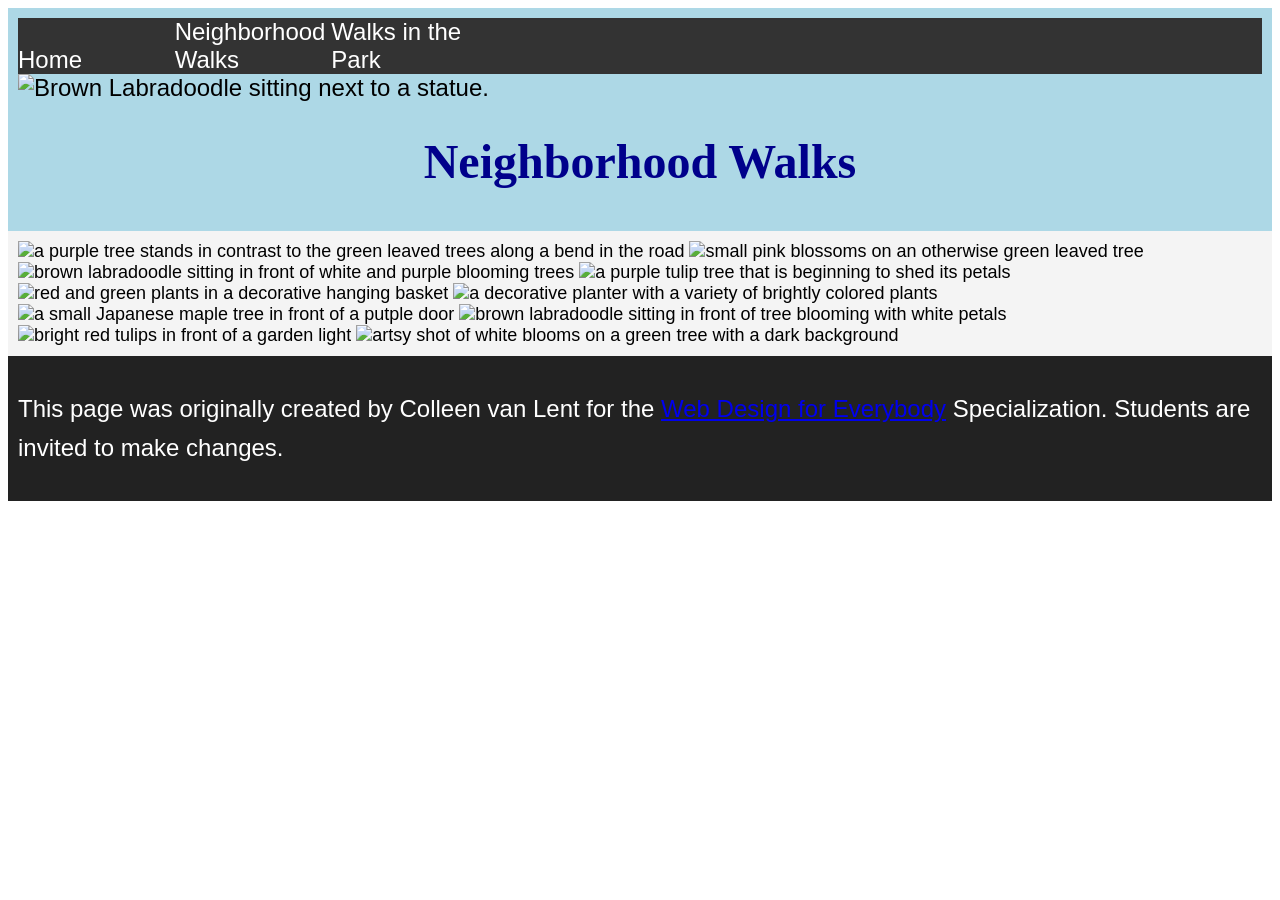
==== CSS-week1-HW1/neighborhood.html @ 7e8d770e "finish" ====
<!DOCTYPE html>
<html lang="en">

<head>
  <meta charset="utf-8">
  <meta name="viewport" content="width=device-width">
  <title>Neighborhood Walk</title>
  <Link rel = "stylesheet" href = "css/style.css">
  <!-- You will need to link to the CSS file -->
</head>

<body>
  <header>
    <nav>
      <ul>
        <li><a href="index.html">Home</a></li>
        <li><a href="neighborhood.html">Neighborhood Walks</a></li>
        <li><a href="parks.html">Walks in the Park</a></li>
      </ul>
    </nav>
    <img src="images/BaconGallupPark.jpg" width="200" alt="Brown Labradoodle sitting next to a statue.">
    <h1>Neighborhood Walks</h1>
  </header>
  <main>
    <div>
      <img src="images/bend_in_the_road.png"
        alt="a purple tree stands in contrast to the green leaved trees along a bend in the road" width="100">
      <img src="images/pink_blossoms.png" alt="small pink blossoms on an otherwise green leaved tree" width="100">
      <img src="images/blooming_trees.png" alt="brown labradoodle sitting in front of white and purple blooming  trees"
        width="100">
      <img src="images/falling_petals.png" alt="a purple tulip tree that is beginning to shed its petals" width="100">
      <img src="images/hanging_plants.png" alt="red and green plants in a decorative hanging basket" width="100">
      <img src="images/potted_plants.png" alt="a decorative planter with a variety of brightly colored plants "
        width="100">
      <img src="images/red_maple.png" alt="a small Japanese maple tree in front of a putple door" width="100">
      <img src="images/tree_with_white_blooms.png"
        alt="brown labradoodle sitting in front of tree blooming with white petals" width="100">
      <img src="images/tulips.png" alt="bright red tulips in front of a garden light" width="100">
      <img src="images/white_buds_on_tree.png" alt="artsy shot of white blooms on a green tree with a dark background"
        width="100">
    </div>
  </main>
  <footer>
    <p>This page was originally created by Colleen van Lent for the <a
        href="https://www.coursera.org/specializations/web-design"> Web Design for Everybody</a> Specialization.
      Students are invited to make changes.</p>
  </footer>

</body>

</html>
---- CSS-week1-HW1/css/style.css ----
body{
  font-family:'Segoe UI', Tahoma, Geneva, Verdana, sans-serif;
  font-size: 150%;
}

/* 2. Header */
header {
    background-color: lightblue;
    padding: 10px;
}

/* 3. Nav */
nav {
    background-color: #333;
}

/* menu ngang */
nav ul {
    margin: 0;
    padding: 0;
}

li {
    display: inline-block;
    width: 150px;
}

/* link */
nav a {
    color: white;
    text-decoration: none;
}

/* 4. Main */
main {
    background-color: #f4f4f4;
    font-size: 18px;
    padding: 10px;
}

/* 5. Footer */
footer {
    background-color: #222;
    color: white;
    padding: 10px;
}

/* 6. h1 */
h1 {
    text-align: center;
    font-family: Georgia, serif;
    color: darkblue;
}

/* 7. p */
p {
    line-height: 1.6;
}

li:hover {
    background-color: #555;
}
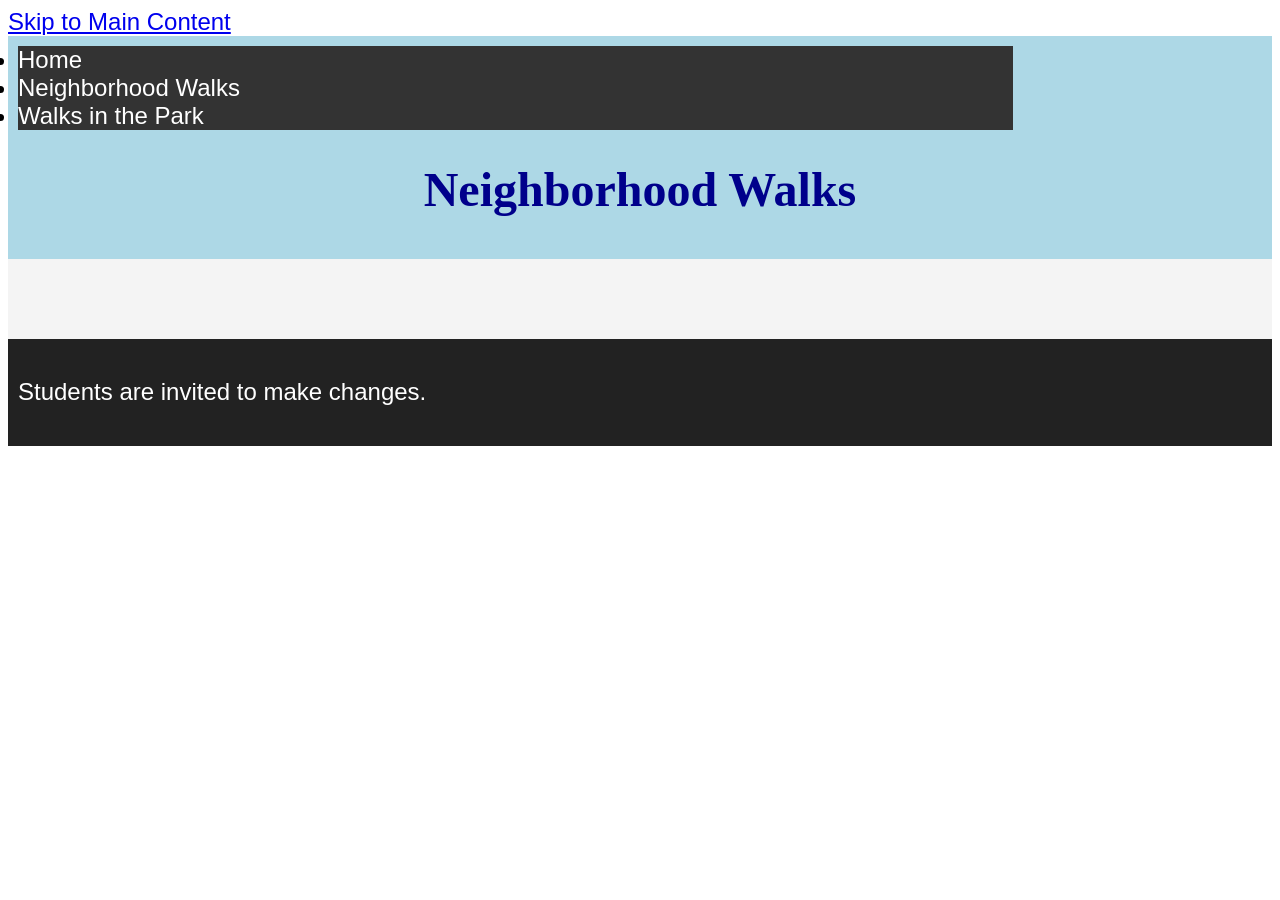
==== commit 7d8aa8ab: "done week 2" ====
--- a/CSS-week1-HW1/neighborhood.html
+++ b/CSS-week1-HW1/neighborhood.html
@@ -5,47 +5,43 @@
   <meta charset="utf-8">
   <meta name="viewport" content="width=device-width">
   <title>Neighborhood Walk</title>
-  <Link rel = "stylesheet" href = "css/style.css">
-  <!-- You will need to link to the CSS file -->
+  <link rel="stylesheet" href="css/style.css">
 </head>
 
 <body>
-  <header>
-    <nav>
-      <ul>
-        <li><a href="index.html">Home</a></li>
-        <li><a href="neighborhood.html">Neighborhood Walks</a></li>
-        <li><a href="parks.html">Walks in the Park</a></li>
-      </ul>
-    </nav>
-    <img src="images/BaconGallupPark.jpg" width="200" alt="Brown Labradoodle sitting next to a statue.">
-    <h1>Neighborhood Walks</h1>
-  </header>
-  <main>
-    <div>
-      <img src="images/bend_in_the_road.png"
-        alt="a purple tree stands in contrast to the green leaved trees along a bend in the road" width="100">
-      <img src="images/pink_blossoms.png" alt="small pink blossoms on an otherwise green leaved tree" width="100">
-      <img src="images/blooming_trees.png" alt="brown labradoodle sitting in front of white and purple blooming  trees"
-        width="100">
-      <img src="images/falling_petals.png" alt="a purple tulip tree that is beginning to shed its petals" width="100">
-      <img src="images/hanging_plants.png" alt="red and green plants in a decorative hanging basket" width="100">
-      <img src="images/potted_plants.png" alt="a decorative planter with a variety of brightly colored plants "
-        width="100">
-      <img src="images/red_maple.png" alt="a small Japanese maple tree in front of a putple door" width="100">
-      <img src="images/tree_with_white_blooms.png"
-        alt="brown labradoodle sitting in front of tree blooming with white petals" width="100">
-      <img src="images/tulips.png" alt="bright red tulips in front of a garden light" width="100">
-      <img src="images/white_buds_on_tree.png" alt="artsy shot of white blooms on a green tree with a dark background"
-        width="100">
-    </div>
-  </main>
-  <footer>
-    <p>This page was originally created by Colleen van Lent for the <a
-        href="https://www.coursera.org/specializations/web-design"> Web Design for Everybody</a> Specialization.
-      Students are invited to make changes.</p>
-  </footer>
+
+<a href="#main-content">Skip to Main Content</a>
+
+<header>
+  <nav>
+    <ul>
+      <li><a href="index.html">Home</a></li>
+      <li><a href="neighborhood.html">Neighborhood Walks</a></li>
+      <li><a href="parks.html">Walks in the Park</a></li>
+    </ul>
+  </nav>
+  <img src="images/BaconGallupPark.jpg" width="200" alt="">
+  <h1>Neighborhood Walks</h1>
+</header>
+
+<main id="main-content">
+  <div class="grid">
+    <img src="images/bend_in_the_road.png" alt="">
+    <img src="images/pink_blossoms.png" alt="">
+    <img src="images/blooming_trees.png" alt="">
+    <img src="images/falling_petals.png" alt="">
+    <img src="images/hanging_plants.png" alt="">
+    <img src="images/potted_plants.png" alt="">
+    <img src="images/red_maple.png" alt="">
+    <img src="images/tree_with_white_blooms.png" alt="">
+    <img src="images/tulips.png" alt="">
+    <img src="images/white_buds_on_tree.png" alt="">
+  </div>
+</main>
+
+<footer>
+  <p>Students are invited to make changes.</p>
+</footer>
 
 </body>
-
 </html>
--- a/CSS-week1-HW1/css/style.css
+++ b/CSS-week1-HW1/css/style.css
@@ -3,60 +3,90 @@
   font-size: 150%;
 }
 
-/* 2. Header */
+/* Header */
 header {
     background-color: lightblue;
     padding: 10px;
 }
 
-/* 3. Nav */
+/* Nav */
 nav {
+    display: inline-block;
+    width: 80%;
     background-color: #333;
 }
 
-/* menu ngang */
 nav ul {
     margin: 0;
     padding: 0;
 }
 
-li {
+/* Comment li */
+/* li {
     display: inline-block;
     width: 150px;
-}
+} */
 
-/* link */
 nav a {
     color: white;
     text-decoration: none;
 }
 
-/* 4. Main */
+nav img {
+    width: 10%;
+}
+
+/* Main */
 main {
     background-color: #f4f4f4;
-    font-size: 18px;
     padding: 10px;
 }
 
-/* 5. Footer */
+/* Footer */
 footer {
     background-color: #222;
     color: white;
     padding: 10px;
 }
 
-/* 6. h1 */
+/* h1 */
 h1 {
     text-align: center;
     font-family: Georgia, serif;
     color: darkblue;
 }
 
-/* 7. p */
+/* p */
 p {
     line-height: 1.6;
 }
 
+/* hover */
 li:hover {
     background-color: #555;
+}
+
+/* GRID */
+.grid {
+    display: grid;
+    grid-template-columns: 40% 40%;
+    justify-content: space-evenly;
+    align-items: center;
+    row-gap: 15px;
+}
+
+.grid img {
+    width: 100%;
+}
+
+/* FLEX */
+.flex {
+    display: flex;
+    flex-wrap: wrap;
+    justify-content: center;
+}
+
+.flex img {
+    width: 150px;
+    margin: 5px;
 }
